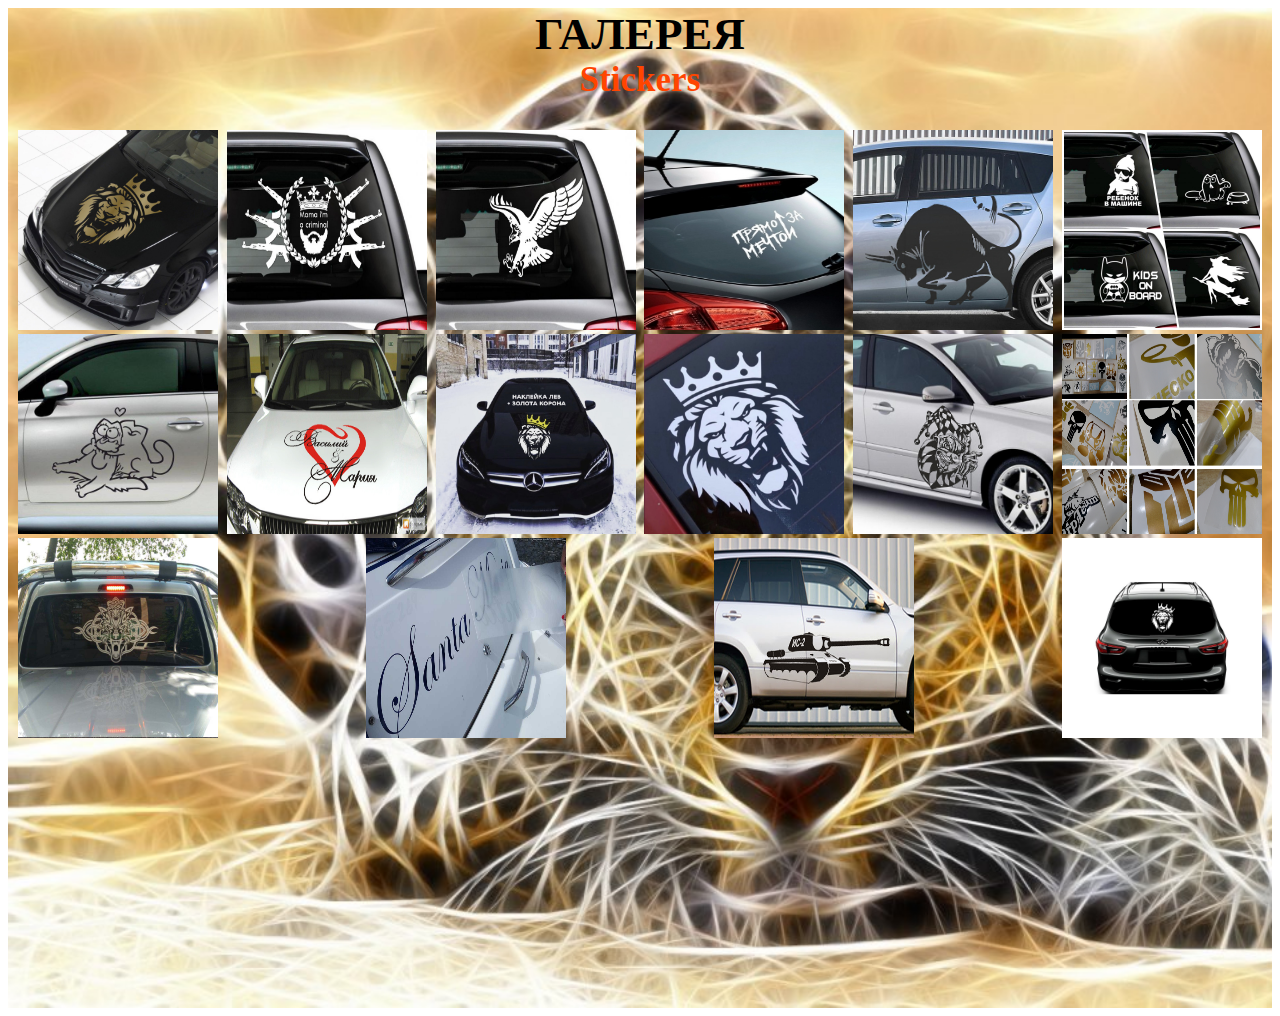
==== stic.html @ 1e8003e1 "1" ====
<!DOCTYPE html>
<html lang="en">
<head>
    <meta charset="UTF-8">
    <meta http-equiv="X-UA-Compatible" content="IE=edge">
    <meta name="viewport" content="width=device-width, initial-scale=1.0">
    <title>Наклейки</title>
    <link rel="stylesheet" href="stic.css">
    <link href="https://fonts.googleapis.com/css?family=Kaushan+Script|Montserrat:400,700|Roboto:300i,400&display=swap|Fuzzy+Bubbles:400;700&display=swap" rel="stylesheet">

</head>
<body>
    <div id="wrapper">
        <div id="header">
            <div class="container">
                <div class="title">
                    <h1 class="tit-gal">ГАЛЕРЕЯ</h1>
                    <h2 class="tit-stic">Stickers</h2>
                </div>
            </div>
        </div>
        <section class="section">
            <ul class="img">
                <li class="picvhers">
                    <img src="./stics/1.jpg" width="200" height="200">
                </li>
                <li class="picvhers">
                    <img src="./stics/2.jpg" width="200" height="200">
                </li>
                <li class="picvhers">
                    <img src="./stics/3.jpg" width="200" height="200">
                </li>
                <li class="picvhers">
                    <img src="./stics/4.jpg" width="200" height="200">
                </li>
                <li class="picvhers">
                    <img src="./stics/5.jpg" width="200" height="200">
                </li>
                <li class="picvhers">
                    <img src="./stics/6.png" width="200" height="200">
                </li>
                <li class="picvhers">
                    <img src="./stics/7.jpg" width="200" height="200">
                </li>
                <li class="picvhers">
                    <img src="./stics/8.jpg" width="200" height="200">
                </li>
                <li class="picvhers">
                    <img src="./stics/9.jpg" width="200" height="200">
                </li>
                <li class="picvhers">
                    <img src="./stics/1.1.jpg" width="200" height="200">
                </li>
                <li class="picvhers">
                    <img src="./stics/1.2.png" width="200" height="200">
                </li>
                <li class="picvhers">
                    <img src="./stics/1.3.jpg" width="200" height="200">
                </li>
                <li class="picvhers">
                    <img src="./stics/1.4.jpg" width="200" height="200">
                </li>
                <li class="picvhers">
                    <img src="./stics/1.5.jpg" width="200" height="200">
                </li>
                <li class="picvhers">
                    <img src="./stics/1.6.jpg" width="200" height="200">
                </li>
                <li class="picvhers">
                    <img src="./stics/1.7.jpg" width="200" height="200">
                </li>
            </ul>
        </section>
    </div>
</body>
</html>
---- stic.css ----
html {
  box-sizing: border-box;
}

*,
*::before,
*::after {
  box-sizing: inherit;
}
#wrapper {
  background-image: url(./Pictures/2.4.jpg);
  overflow: hidden;
  position: relative;
  width: 100%;
  background-size: cover;
  min-height: 1000px;
}
.tit-gal {
  font-size: 45px;
  box-sizing: inherit;
  text-align: center;
  margin: 0 auto;
  font-family: cursive;
  color: black;
}
.tit-stic {
  font-size: 35px;
  box-sizing: inherit;
  text-align: center;
  margin: 0 auto;
  padding-bottom: 20px;
  font-family: cursive;
  color: orangered;
}
.img {
  display: flex;
  flex-wrap: wrap;
  justify-content: space-between;
  margin: 0;
  padding: 10px;
  list-style: none;
}
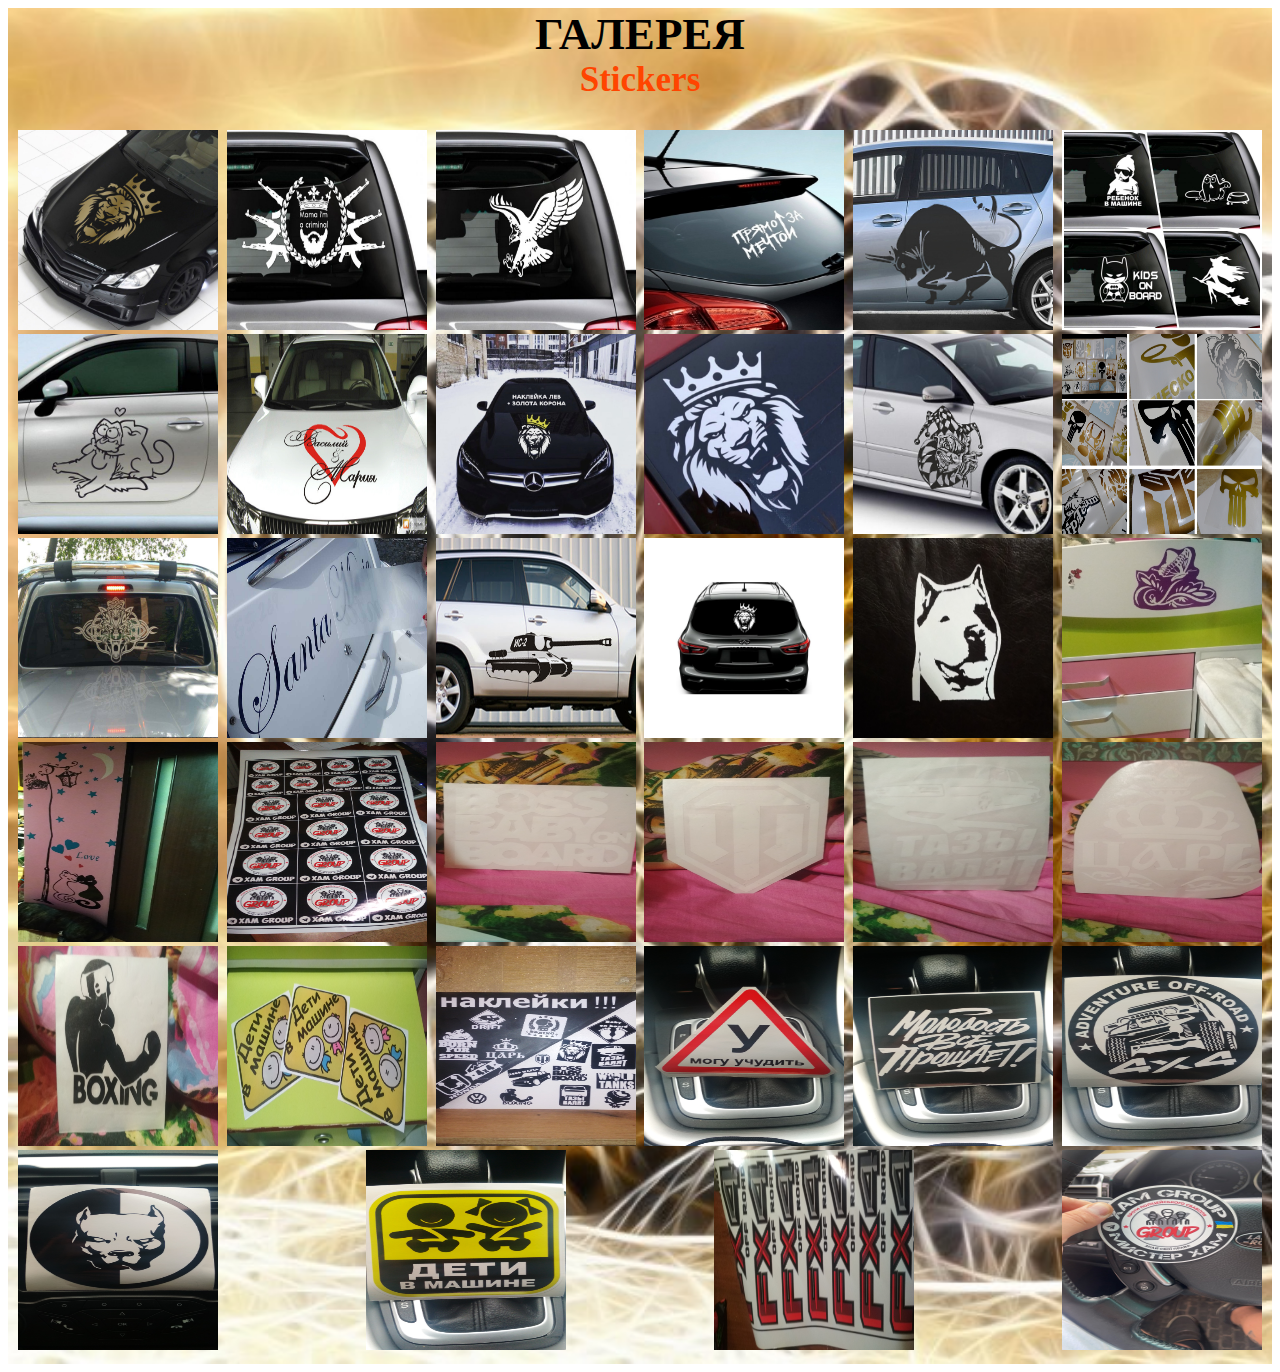
==== commit 9a2d65ce: "new" ====
--- a/stic.html
+++ b/stic.html
@@ -69,6 +69,60 @@
                 <li class="picvhers">
                     <img src="./stics/1.7.jpg" width="200" height="200">
                 </li>
+                <li class="picvhers">
+                    <img src="./stics/10.jpg" width="200" height="200">
+                </li>
+                <li class="picvhers">
+                    <img src="./stics/11.jpg" width="200" height="200">
+                </li>
+                <li class="picvhers">
+                    <img src="./stics/12.jpg" width="200" height="200">
+                </li>
+                <li class="picvhers">
+                    <img src="./stics/13.jpg" width="200" height="200">
+                </li>
+                <li class="picvhers">
+                    <img src="./stics/14.jpg" width="200" height="200">
+                </li>
+                <li class="picvhers">
+                    <img src="./stics/15.jpg" width="200" height="200">
+                </li>
+                <li class="picvhers">
+                    <img src="./stics/16.jpg" width="200" height="200">
+                </li>
+                <li class="picvhers">
+                    <img src="./stics/17.jpg" width="200" height="200">
+                </li>
+                <li class="picvhers">
+                    <img src="./stics/18.jpg" width="200" height="200">
+                </li>
+                <li class="picvhers">
+                    <img src="./stics/19.jpg" width="200" height="200">
+                </li>
+                <li class="picvhers">
+                    <img src="./stics/20.jpg" width="200" height="200">
+                </li>
+                <li class="picvhers">
+                    <img src="./stics/21.jpg" width="200" height="200">
+                </li>
+                <li class="picvhers">
+                    <img src="./stics/22.jpg" width="200" height="200">
+                </li>
+                <li class="picvhers">
+                    <img src="./stics/23.jpg" width="200" height="200">
+                </li>
+                <li class="picvhers">
+                    <img src="./stics/24.jpg" width="200" height="200">
+                </li>
+                <li class="picvhers">
+                    <img src="./stics/25.jpg" width="200" height="200">
+                </li>
+                <li class="picvhers">
+                    <img src="./stics/26.jpg" width="200" height="200">
+                </li>
+                <li class="picvhers">
+                    <img src="./stics/27.jpg" width="200" height="200">
+                </li>
             </ul>
         </section>
     </div>
